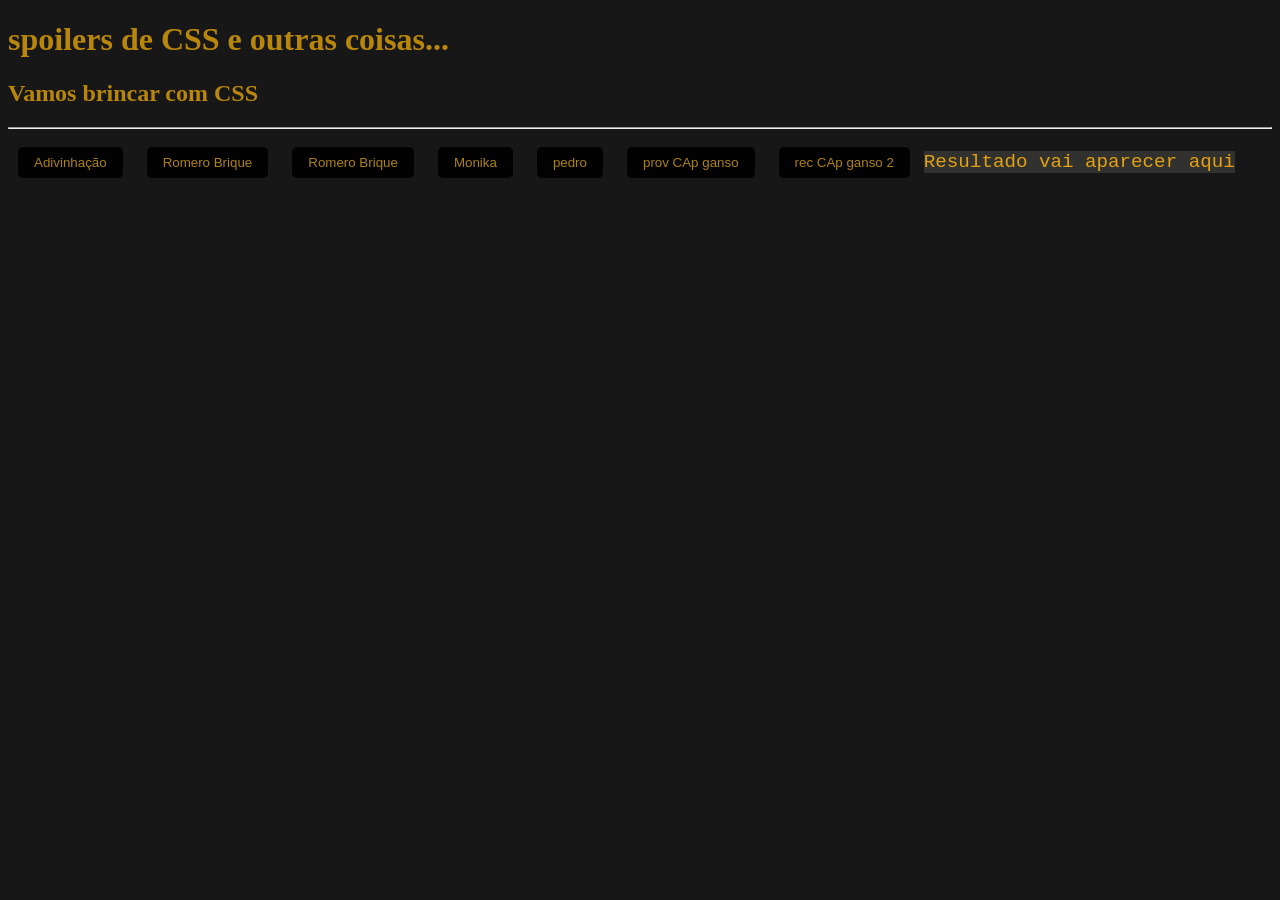
==== 03 css/index.html @ f3645f8a "organizando" ====
<!DOCTYPE html>
<html lang="pt-br">
<head>
    <meta charset="UTF-8">
    <meta name="viewport"content="width=device-width, initial-scale=1.0">
    <link rel="stylesheet" href="style.css">
    <title>CSS</title>
</head>
<body>
    <h1>spoilers de CSS e outras coisas...</h1>
    <h2>Vamos brincar com CSS</h2>
    <hr>
    <button onclick="adivinharNumero()">Adivinhação</button>
    <button onclick="verificarIdade()">Romero Brique</button>
    <button onclick="calcularPrecoBrique()">Romero Brique</button>
    <button onclick="calcularChances()">Monika</button>
    <button onclick="calcularVariaveis()">pedro</button>
    <button onclick="verificarProvisoes()">prov CAp ganso</button>
    <button onclick="recrutarMarujos()">rec CAp ganso 2</button>
    <output id="resultado">Resultado vai aparecer aqui</output>
    <script src="script.js"></script>
</body>
</html>
---- 03 css/style.css ----
body{
    background-color: rgb(24, 23, 23);
    color: darkgoldenrod;
}
output{
     background-color: rgb(49, 49, 48);
     color: rgb(228, 161, 17);
     font-family: 'courier New'; 
     font-size: larger;
}

button{
   background-color: rgb(2, 2, 2);
    color: rgb(173, 130, 19);
    padding: 8px 16px; /* Aumentei um pouquinho o preenchimento para ele não ficar muito espremido */
    border-radius: 5px;
    border: none;
    margin: 10px;
    

    cursor: pointer; /* Faz a setinha do mouse virar aquela "mãozinha" de clique */
    transition: 0.3s; /* Faz qualquer mudança de cor acontecer de forma suave */

  
}
/* Esse :hover significa "quando o mouse passar por cima" */
button:hover {
    background-color: rgb(49, 49, 48); /* Clareia um pouco o fundo, usando a mesma cor do seu 'output' */
    color: darkgoldenrod; /* Deixa o texto mais brilhante */
}
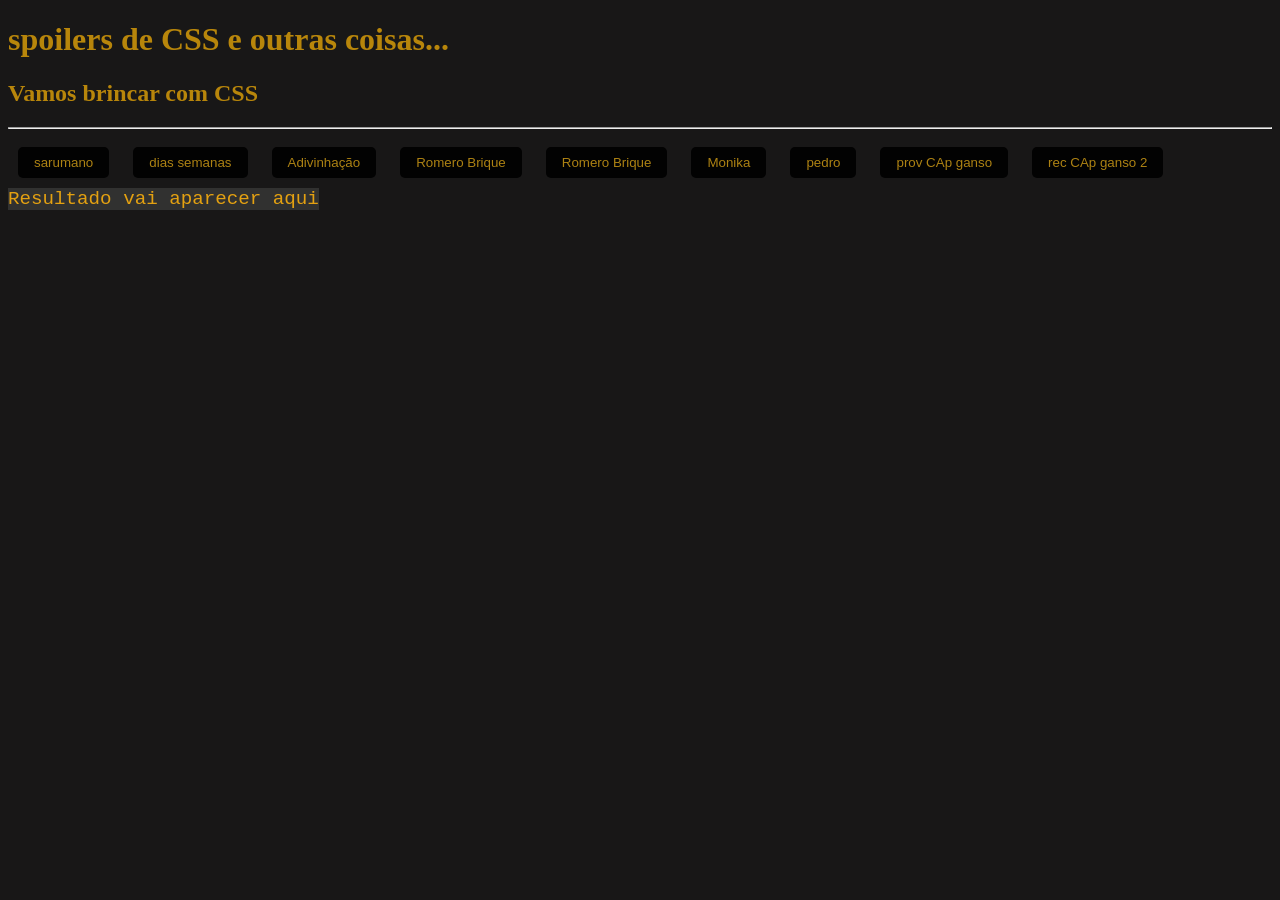
==== commit 834b03b6: "organizando" ====
--- a/03 css/index.html
+++ b/03 css/index.html
@@ -10,6 +10,8 @@
     <h1>spoilers de CSS e outras coisas...</h1>
     <h2>Vamos brincar com CSS</h2>
     <hr>
+    <button onclick="deslocarParaEventos()">sarumano</button>
+    <button onclick="mostrarDiasDaSemana()">dias semanas</button>
     <button onclick="adivinharNumero()">Adivinhação</button>
     <button onclick="verificarIdade()">Romero Brique</button>
     <button onclick="calcularPrecoBrique()">Romero Brique</button>
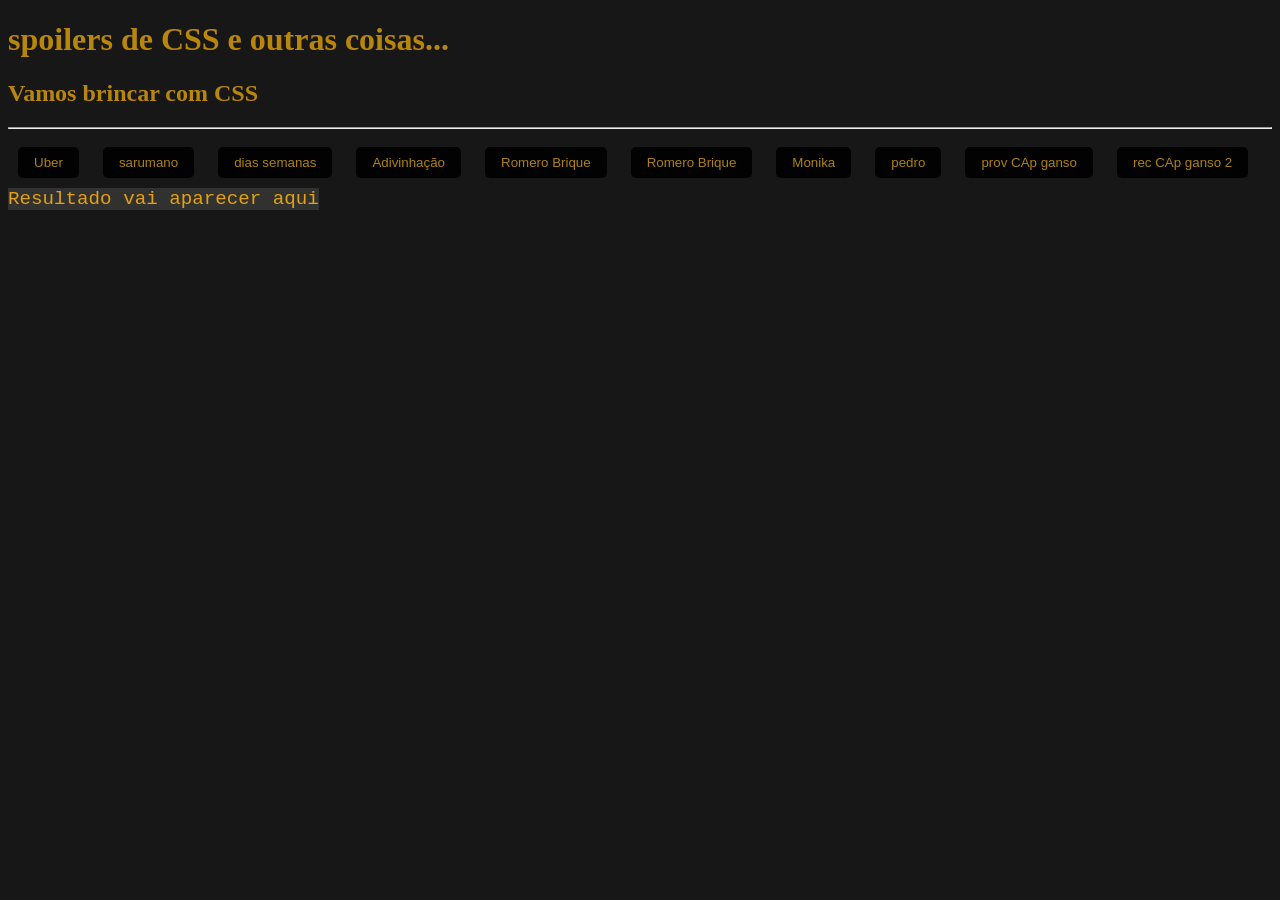
==== commit efeb682b: "organizando" ====
--- a/03 css/index.html
+++ b/03 css/index.html
@@ -10,7 +10,8 @@
     <h1>spoilers de CSS e outras coisas...</h1>
     <h2>Vamos brincar com CSS</h2>
     <hr>
-    <button onclick="deslocarParaEventos()">sarumano</button>
+    <button onclick="calcularUber()">Uber</button>
+    <button onclick="segurançaParaCrianças()">sarumano</button>
     <button onclick="mostrarDiasDaSemana()">dias semanas</button>
     <button onclick="adivinharNumero()">Adivinhação</button>
     <button onclick="verificarIdade()">Romero Brique</button>
